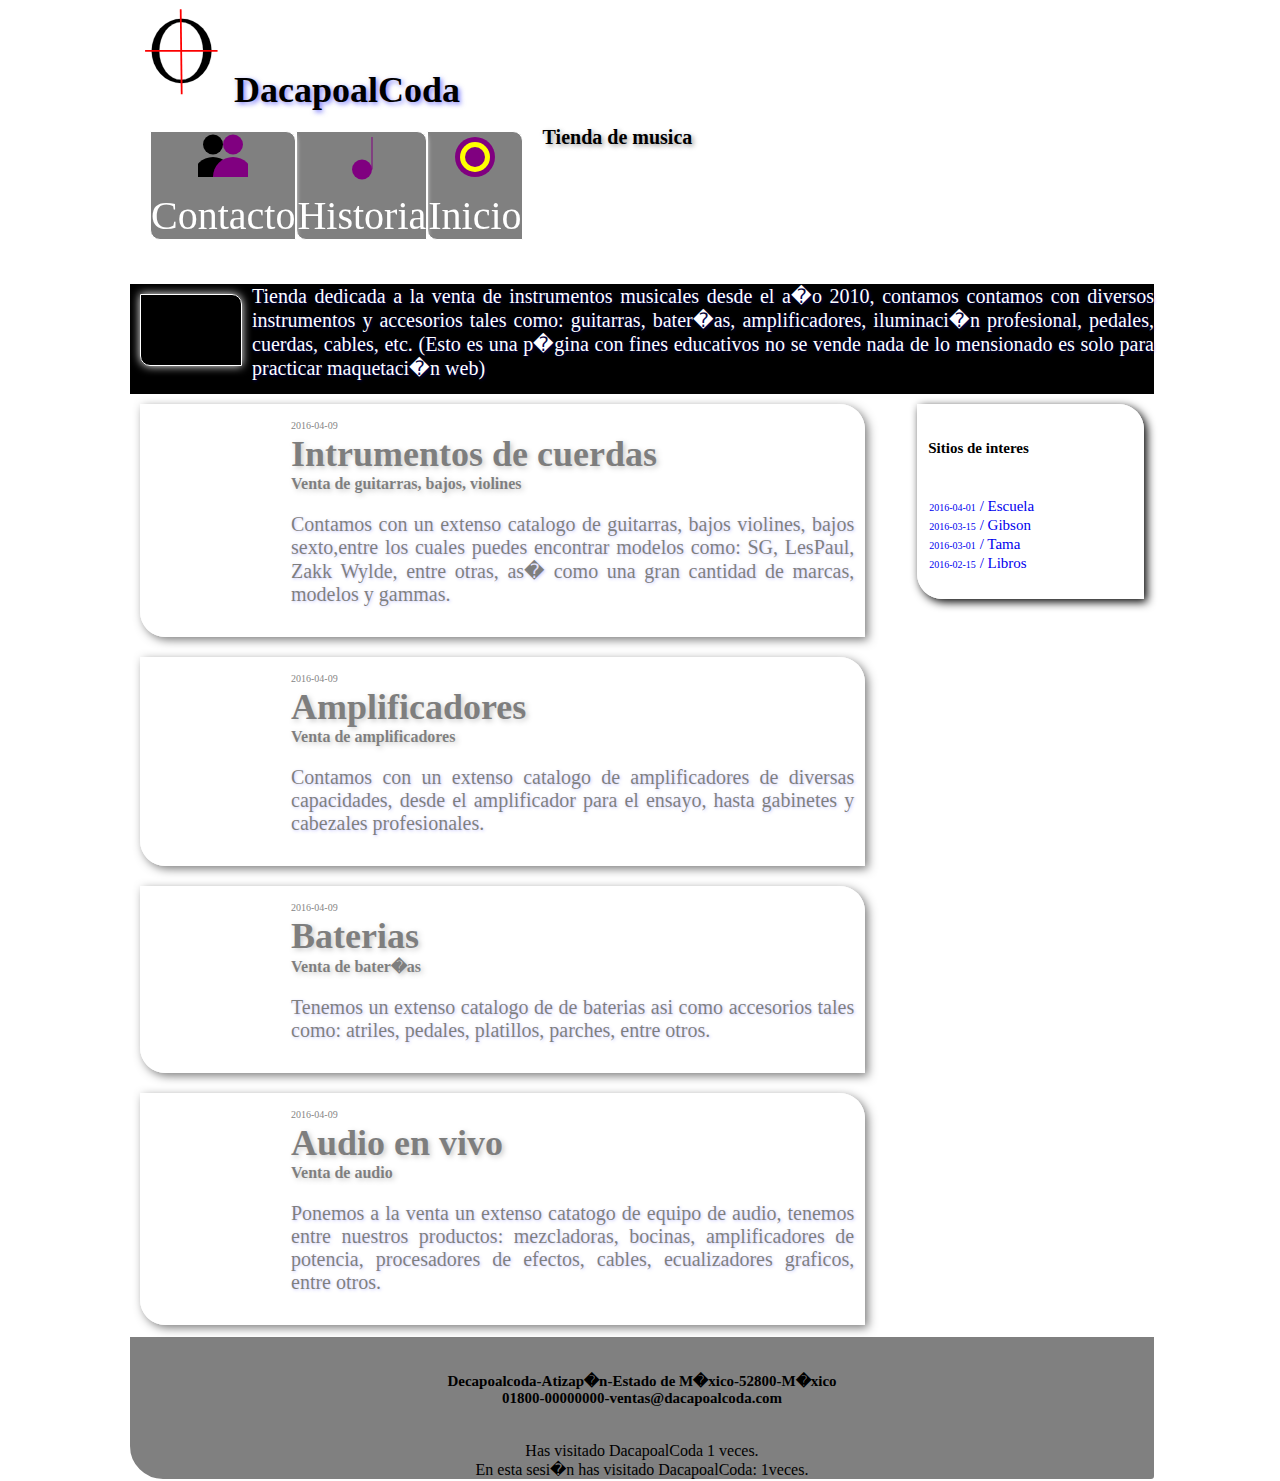
==== Dacapoalcoda/index.html @ 5ac9d33c "Mi primer commit a GitHub" ====
<!DOCTYPE HTML>
<html>
	<head manifest="/manifiesto/manifiesto.cache">
		<title>DacapoalCoda tienda de musica</title>
		<meta name="description"
		content= "DacapoalCoda tienda de musica"/>
		<meta name="keywords" content="tienda, pagina,DacapoalCoda,
		venta, musica">
		<link rel=stylesheet href="css/estilo.css" type="text/css"/>
	</head>
	<body>
		<div id="cajaheader">
		</div>
		<div id="principal" itempscope itemtype ="http://schema.org/Person">
			<header>
				<div id="logo">

				<svg
   xmlns:dc="http://purl.org/dc/elements/1.1/"
   xmlns:cc="http://creativecommons.org/ns#"
   xmlns:rdf="http://www.w3.org/1999/02/22-rdf-syntax-ns#"
   xmlns:svg="http://www.w3.org/2000/svg"
   xmlns="http://www.w3.org/2000/svg"
   version="1.1"
   id="svg2"
   viewBox="0 0 100 100"
   height="100"
   width="100">
  <defs
     id="defs4" />
  <metadata
     id="metadata7">
    <rdf:RDF>
      <cc:Work
         rdf:about="">
        <dc:format>image/svg+xml</dc:format>
        <dc:type
           rdf:resource="http://purl.org/dc/dcmitype/StillImage" />
        <dc:title></dc:title>
      </cc:Work>
    </rdf:RDF>
  </metadata>
  <g
     transform="translate(0,-952.36216)"
     id="layer1">
    <g
       transform="matrix(0.1767608,0,0,0.1767608,5.4937866,860.3918)"
       id="g4137">
      <ellipse
         style="fill:#000000;fill-rule:evenodd;stroke:#000000;stroke-width:1px;stroke-linecap:butt;stroke-linejoin:miter;stroke-opacity:1"
         id="path3336"
         cx="260.71426"
         cy="797.36218"
         rx="169.28572"
         ry="182.14285" />
      <ellipse
         style="fill:#ffffff;fill-rule:evenodd;stroke:#000000;stroke-width:1.15997136px;stroke-linecap:butt;stroke-linejoin:miter;stroke-opacity:1"
         id="path3338"
         cx="258.57141"
         cy="797.36218"
         rx="124.20573"
         ry="163.49144" />
      <path
         style="fill:#ff0000;fill-rule:evenodd;stroke:#ff0000;stroke-width:10;stroke-linecap:butt;stroke-linejoin:miter;stroke-miterlimit:4;stroke-dasharray:none;stroke-opacity:1"
         d="m 255.71428,560.93364 5.71429,481.42856"
         id="path4142" />
      <path
         style="fill:none;fill-rule:evenodd;stroke:#fb0000;stroke-width:10;stroke-linecap:butt;stroke-linejoin:miter;stroke-miterlimit:4;stroke-dasharray:none;stroke-opacity:1"
         d="m 54.285711,796.64792 409.999999,0"
         id="path4144" />
    </g>
  </g>
</svg>



				</div>
				<h1><span itempprop="name">DacapoalCoda<br/></span></h1>
				<h2><span itempprop="jobTitle">Tienda de musica</span></h2>
				<nav>
					<ul>
						<li><a href="index.html"><canvas id="iconoinicio" width="50" height="50"></canvas><br/>Inicio</a></li>
						<!-- <li><a href="Noticias.html"><canvas id="icononoticias" width="50" height="50"></canvas><br/>Noticias</a></li> -->
						<li><a href="Historia.html"><canvas id="iconohistoria" width="50" height="50"></canvas><br/>Historia</a></li>
						<!-- <li><a href="Historia.html"><canvas id="iconohistoria" width="50" height="50"></canvas><br/>Historia</a></li> -->
						<li><a href="Contacto.html"><canvas id="iconocontacto" width="50" height="50"></canvas><br/>Contacto</a></li>
					</ul>
				</nav>
			</header>
			<div id="contenido">
			<section id="historiatienda">
				<span itempprop="image"><div id="fotoDA"></div></span>
				<p>Tienda dedicada a la venta de instrumentos musicales desde el
				a�o 2010, contamos contamos con diversos instrumentos y accesorios
				tales como: guitarras, bater�as, amplificadores, iluminaci�n profesional,
				pedales, cuerdas, cables, etc. (Esto es una p�gina con fines educativos
				no se vende nada de lo mensionado es solo para practicar maquetaci�n web)</p>
			</section>
			<aside>
				<h5>Sitios de interes</h5>
				<ul>
					<li><a href="http://gmartell.com/informes/?utm_source=Google&utm_medium=CPC&utm_content=1&utm_campaign=Institucional"><time>2016-04-01</time> / Escuela</a></li>
					<li><a href="http://www.gibson.com/"><time>2016-03-15</time> / Gibson</a></li>
					<li><a href="http://www.tama.com/"><time>2016-03-01</time> / Tama</a></li>
					<li><a href="https://www.elargonauta.com/libros/"><time>2016-02-15</time> / Libros</a></li>
				</ul>
			</aside>
			<section>

				<article>
					<div id="logoGuitarra"></div>
					<time>2016-04-09</time>
					<h3>Intrumentos de cuerdas</h3>
					<h4>Venta de guitarras, bajos, violines</h4>
					<p>Contamos con un extenso catalogo de guitarras, bajos violines, bajos sexto,entre
						los cuales puedes encontrar modelos como: SG, LesPaul,
						Zakk Wylde, entre otras, as� como una gran cantidad de marcas,
						modelos y gammas.
					</p>
				</article>

				<article>
					<div id="logoAmplificador"></div>
					<time>2016-04-09</time>
					<h3>Amplificadores</h3>
					<h4>Venta de amplificadores</h4>
					<p>Contamos con un extenso catalogo de amplificadores
						de diversas capacidades, desde el amplificador para
						el ensayo, hasta gabinetes y cabezales profesionales.
					</p>
				</article>

				<article>
					<div id="logoBateria"></div>
					<time>2016-04-09</time>
					<h3>Baterias</h3>
					<h4>Venta de bater�as</h4>
					<p>Tenemos un extenso catalogo de de baterias asi como
						accesorios tales como: atriles, pedales, platillos,
						parches, entre otros.
					</p>
				</article>

				<article>
					<div id="logoAudio"></div>
					<time>2016-04-09</time>
					<h3>Audio en vivo</h3>
					<h4>Venta de audio</h4>
					<p>Ponemos a la venta un extenso catatogo de equipo de
						audio, tenemos entre nuestros productos: mezcladoras,
						bocinas, amplificadores de potencia, procesadores de efectos,
						cables, ecualizadores graficos, entre otros.
					</p>
				</article>


			</section>
			</div>
			<footer>
				<h6>
					<div class="vcard">
						<div><span class="name">Decapoalcoda</span>-<span class="locality">Atizap�n</span>-<span class="region">Estado de M�xico</span>-<span class="postal-code">52800</span>-<span class="country-name">M�xico</span></div>
						<div><span class="tel">01800-00000000</span>-<span class="email">ventas@dacapoalcoda.com</span></div>
					</div>
				</h6>
				<script type="text/javascript">
					if(localStorage.pagecount)
						{
							localStorage.pagecount = Number(localStorage.pagecount)+1;
						}
					else
						{
							localStorage.pagecount=1;
						}

						document.write("Has visitado DacapoalCoda "+localStorage.pagecount+" veces. <br/>");
				</script>
				<script type="text/javascript">
					if(sessionStorage.pagecount)
					{
						sessionStorage.pagecount = Number(sessionStorage.pagecount)+1;
					}
					else
					{
						sessionStorage.pagecount=1;
					}
					document.write("En esta sesi�n has visitado DacapoalCoda: " +sessionStorage.pagecount+"veces.");

				</script>
			</footer>
		</div>
	</body>
</html>

<script type="text/javascript">
	var miColor = "purple";
	var otroColor = "Black";
	var tercerColor = "yellow";
	var escala = 0.5;

	//Esto es de Contacto
	var c=document.getElementById("iconocontacto");
	var cxt=c.getContext("2d");

	cxt.fillStyle=(otroColor);
	cxt.beginPath();
	cxt.arc(escala*50-10,escala*25,escala*20,0,Math.PI*2,true);
	cxt.closePath;
	cxt.fill();

	cxt.fillStyle=(otroColor);
	cxt.beginPath();
	cxt.arc(escala*50-10,escala*90,escala*40,Math.PI,Math.PI*2,false);
	cxt.closePath;
	cxt.fill();

	cxt.fillStyle=(miColor);
	cxt.beginPath();
	cxt.arc(escala*50+10,escala*25,escala*20,0,Math.PI*2,true);
	cxt.closePath;
	cxt.fill();

	cxt.fillStyle=(miColor);
	cxt.beginPath();
	cxt.arc(escala*50+10,escala*90,escala*40,Math.PI,Math.PI*2,false);
	cxt.closePath;
	cxt.fill();
	//Esto es de Inicio
	var c=document.getElementById("iconoinicio");
	var cxt=c.getContext("2d");

	cxt.fillStyle=(miColor);
	cxt.beginPath();
	cxt.arc(escala*50,escala*50,escala*40,0,Math.PI*2,true);
	cxt.closePath;
	cxt.fill();

	cxt.fillStyle=(tercerColor);
	cxt.beginPath();
	cxt.arc(escala*50,escala*50,escala*30,0,Math.PI*2,true);
	cxt.closePath;
	cxt.fill();

	cxt.fillStyle=(miColor);
	cxt.beginPath();
	cxt.arc(escala*50,escala*50,escala*20,0,Math.PI*2,true);
	cxt.closePath;
	cxt.fill();


	//Esto es de historia
	var c=document.getElementById("iconohistoria");
	var cxt=c.getContext("2d");

	cxt.fillStyle=(miColor);
	cxt.beginPath();
	cxt.arc(25,37.5,10,0,Math.PI*2,false);
	cxt.closePath;
	cxt.fill();

	cxt.strokeStyle=(miColor);
	cxt.beginPath();
	cxt.moveTo(35,37.5);
	cxt.lineTo(35,5);

	cxt.stroke();




</script>
---- Dacapoalcoda/css/estilo.css ----
/*Fuentes personalizadas*/

@font-face
{
	font-family: Cocogoose_trial;
	src: url(Fuentes/Cocogoose_trial.otf) format('truetype');
}

@font-face
{
	font-family: Comfortaa-Bold;
	src: url(Fuentes/Comfortaa-Bold.ttf) format('truetype');
}

@font-face
{
	font-family: LemonMilk;
	src: url(Fuentes/LemonMilk.otf) format('truetype');
}

@font-face
{
	font-family: VacerSansBlackPersonal;
	src: url(Fuentes/VacerSansBlackPersonal.ttf) format('truetype');
}

/**Estilo b�sios*/

h5, h6
{
	font-family: Comfortaa-Bold;
	font-size: 15px;
}

/* h1, h2
{
	transform: translate:(150px 0px);
	-moz-transform: translate:(150px 0px);
	position: relative;
	color: white;
	font-size: 32px;
	top: 20%;
	margin-top: 10px;
	letter-spacing: 0px;
	display: inline;
} */
h1
{

	color: black;
	font-size: 36px;
	top: 20%;
	margin-top: 10px;
	letter-spacing: 0px;
	display: inline;
	text-shadow: 2px 2px 5px rgba(0,0,250,0.5);

}

h2
{

	color: black;
	font-size: 20px;
	top: 20%;
	margin-top: 10px;
	letter-spacing: 0px;
	display: inline;
	text-shadow: 2px 2px 5px rgba(0,0,0,0.4);

}

h3
{

	margin: 0px;
	padding: 0px;
	font-size: 36px;
	text-shadow: 2px 2px 5px rgba(0,0,0,0.4);
}

h4
{
	margin: 0px;
	padding: 0px;
	font-size: 16px;
	text-shadow: 2px 2px 5px rgba(0,0,0,0.4);

}

p
{
	font-family: Comfortaa-Bold;
	font-size: 20px;
	text-align: justify;
	text-shadow: 1px 1px 3px rgba(0,0,250,0.4);
}

/*Men� de navegaci�n*/

nav
{
	display: inline;
	float: left;
	margin: 20px;
}

nav ul
{
	font-size: 40px;
	padding-left: 0px;
	margin-left: 0px;
	background-color: gray;
	color: white;
	width: 50%;
	font-family: LemonMilk;
	position: relative;
	display: inline;
}

nav ul li
{
	display: inline;
	text-align: center;
}

nav ul li a
{
	background: gray;
	color: white;
	text-decoration: none;
	float: right;
	border: 1px solid white;
	border-radius: 0px 10px 0px 10px;
	-moz-border-radius: 0px 10px 0px 10px;

	box-shadow: 0px 0px 5px white;
}

nav ul li a:hover
{
	background: white;
	color: black;
	box-shadow: 0px 0px 25px white;
	-moz-box-shadow: 0px 0px 25px white;
}

canvas
{
	border: 0px solid white;
}

/*Maquetaci�n principal*/

body
{
	text-align: center;
	margin: 0px;
	background: gray;
	background: url('../img/fondo01.jpg');
}

#principal
{
	text-align: left;
	margin: auto;
	width: 80%;
	height: 100%;
	background: gray;
	position: relative;
	background: rgba(255,255,255,0.5);
}

#cajaheader
{
	width: 100%;
	height: 100px;
	position: absolute;
	background: rgba(255,255,255,0.5);
}

header
{
	display: table;
	margin: auto;
	text-align: left;
	width: 100%;
	height: 100%;
	/* background: darkgray; */
	overflow: hidden;

	border: 2px solid white;
	border-radius: 5px 35px 0px 0px;
	-moz-border-radius: 5px 35px 0px px;

	box-shadow: 0px 0px 10px white;
	-moz-box-shadow: 0px 0px 10px white;
	background: rgba(255,255,255,0.5);
}

#logo
{
	width: 150px;
	height: 150px;
	display: inline;
	position: relative;
}

footer
{
	display: table;
	margin: auto;
	text-align: center;
	width: 100%;
	background: gray;
	border: 2px solid white;
	border-radius: 0px 0px 5px 35px;
	-moz-border-radius: 0px 0px 5px 35px;

	box-shadow: 0px 0px 10px white;
	-moz-box-shadow: 0px 0px 10px white;
}

#contenido
{
	width: 100%;
	border: 2px solid white;
	border-radius: 5px 35px 0px 0px;
	-moz-border-radius: 0px 0px 5px 35px;

	box-shadow: 0px 0px 10px white;
	-moz-box-shadow: 0px 0px 10px white;
	/* background: rgba(255,255,255,0.5); */
}

article
{
	width: 55%;
	/* background: white; */
	background: rgba(255,255,255,0);
	float: left;
	margin: 10px;
	height: 100%;
	display: table;
	border: 1px solid white;
	border-radius: 0px 25px 0px 25px;
	-moz-border-radius: 0px 25px 0px 25px;
	box-shadow: 3px 3px 10px black;
	padding: 10px 10px 10px 150px;

	opacity: 0.5;
	transition: opacity 1s, box-shadow 1s, transform 1s, background 1s;
	-moz-transition: opacity 1s, box-shadow 1s, transform 1s, background 1s;
	transform: scale(1,1);
	-moz-transform: scale(1,1);
}

article:hover
{
	background: rgba(255,255,255,1);
	opacity: 1;
	transform: scale(1.1,1.1);
	-moz-transform: scale(1.1,1.1);
}

time
{
	font-family: Playground;
	font-size: 10px;
}

article:hover
{
	box-shadow: 0px 0px 25px white;
	-moz-box-shadow: 0px 0px 25px white;
}


aside
{
	float: right;
	display: inline-table;
	width: 20%;
	margin: 10px;
	padding: 10px;
	border: 1px solid white;
	border-radius: 0px 25px 0px 25px;
	-moz-border-radius: 0px 25px 0px 25px;

	box-shadow: 3px 3px 10px black;
	-moz-box-shadow: 3px 3px 10px black;
}

aside ul
{
	width: 100%;
	height: 100;
	padding-left: 0px;
	padding-right: 0px;
	color: white;
	float: left;
	font-family: VacerSansBlackPersonal;
	font-size: 15px;
	text-decoration: none;
	list-style: none;
}

aside ul li
{
	width: 100%;
	text-decoration: none;
	border: 1px solid white;
	border-radius: 0px 5px 0px 5px;
	-moz-border-radius: 0px 5px 0px 5px;
	text-decoration: none;
}

aside ul li a
{
	width: 100%;
	height: 30px;
	overflow: hidden;
	text-decoration: none;

}

#historiatienda
{
	width: 100%;
	height: 110px;
	background: brown;
	color: white;
	background: black;
	font-size: 20px;
	text-decoration: none;
	text-align: justify;
}

#fotoDA
{
	width: 100px;
	height: 70px;
	font-family: VacerSansBlackPersonal;
	font-size: 20px;
	color: white;
	text-align: left;

	background: url('../photo/foto.jpg');
	background-size: 100% 100%;
	background-repeat: no-repeat;
	display: box;

	border: 1px solid white;
	border-radius: 0px 10px 0px 10px;
	box-shadow: 0px 0px 10px white;
	-moz-border-radius: 0px 10px 0px 10px;
	-moz-box-shadow: 0px 0px 10px white;

	float: left;
	margin: 10px;
	animation: parpadeo 5s;
	-moz-animation: parpadeo 5s;
	animation-iteration-count: infinite;
	-moz-animation-iteration-count: infinite;

}

@keyframes parpadeo
{
	0%{box-shadow: 0px 0px 10px white}
	50%{box-shadow: 0px 0px 50px white}
	100%{box-shadow: 0px 0px 10px white}
}


#logoGuitarra
{
	width: 100px;
	height: 70px;
	font-family: VacerSansBlackPersonal;
	font-size: 20px;
	color: white;
	text-align: left;

	background: url('../photo/guitarra.jpg');
	background-size: 100% 100%;
	background-repeat: no-repeat;
	display: box;

	border: 1px solid white;
	border-radius: 0px 10px 0px 10px;
	box-shadow: 0px 0px 10px white;
	-moz-border-radius: 0px 10px 0px 10px;
	-moz-box-shadow: 0px 0px 10px white;

	float: left;
	margin: 10px;

	position: absolute;
	transform: translate(-140px, 0px);
	-moz-transform: translate(-140px, 0px);

}
#logoAmplificador
{
	width: 100px;
	height: 70px;
	font-family: Comfortaa-Bold;
	font-size: 20px;
	color: white;
	text-align: left;

	background: url('../photo/amplificadores.jpg');
	background-size: 100% 100%;
	background-repeat: no-repeat;
	display: box;

	border: 1px solid white;
	border-radius: 0px 10px 0px 10px;
	box-shadow: 0px 0px 10px white;
	-moz-border-radius: 0px 10px 0px 10px;
	-moz-box-shadow: 0px 0px 10px white;

	float: left;
	margin: 10px;

	position: absolute;
	transform: translate(-140px, 0px);
	-moz-transform: translate(-140px, 0px);
}
#logoBateria
{
	width: 100px;
	height: 70px;
	font-family: Comfortaa-Bold;
	font-size: 20px;
	color: white;
	text-align: left;

	background: url('../photo/bateria.jpg');
	background-size: 100% 100%;
	background-repeat: no-repeat;
	display: box;

	border: 1px solid white;
	border-radius: 0px 10px 0px 10px;
	box-shadow: 0px 0px 10px white;
	-moz-border-radius: 0px 10px 0px 10px;
	-moz-box-shadow: 0px 0px 10px white;

	float: left;
	margin: 10px;

	position: absolute;
	transform: translate(-140px, 0px);
	-moz-transform: translate(-140px, 0px);

}

#logoAudio
{
	width: 100px;
	height: 70px;
	font-family: Comfortaa-Bold;
	font-size: 20px;
	color: white;
	text-align: left;

	background: url('../photo/audio.jpg');
	background-size: 100% 100%;
	background-repeat: no-repeat;
	display: box;

	border: 1px solid white;
	border-radius: 0px 10px 0px 10px;
	box-shadow: 0px 0px 10px white;
	-moz-border-radius: 0px 10px 0px 10px;
	-moz-box-shadow: 0px 0px 10px white;

	float: left;
	margin: 10px;

	position: absolute;
	transform: translate(-140px, 0px);
	-moz-transform: translate(-140px, 0px);

}


[required]
{
	border-color: green;
	box-shadow: 0px 0px 5px green;
	-moz-box-shadow: 0px 0px 5px green;
}

:invalid
{
	border-color: red;
	box-shadow: 0px 0px 5px red;
	-moz-box-shadow: 0px 0px 5px red;
}

form table
{
	width: 100%;
	border: 0px solid white;
	padding: 0px;
	margin: auto;
}

form
{
	font-family: Comfortaa-Bold;
	color: black;
	text-shadow: 3px 3px 5px rgba(0,0,0,0.5);
	border: 1px solid white;
	border-radius: 0px 15px 0px 15px;
	-moz-border-radius: 0px 15px 0px 15px;
	box-shadow: 10px 10px 25px rgba(0,0,0,0.5);
	-moz-box-shadow: 10px 10px 25px rgba(0,0,0,0.5);
	background: rgba(255,255,255,0.5);
	margin: auto;
	width: 80%;
	padding: 10px;
}

form input, form textarea
{
	font-family: Comfortaa-Bold;
	font-size: 20px;
	background: rgba(255,255,255,0.5);
	border: 1px dotted white;
	box-shadow: 0px 0px 5px rgba(0,0,0,0.5);
	-moz-box-shadow: 0px 0px 5px rgba(0,0,0,0.5);
	border-radius: 0px 5px 0px 5px;
	-moz-border-radius: 0px 5px 0px 5px;
}
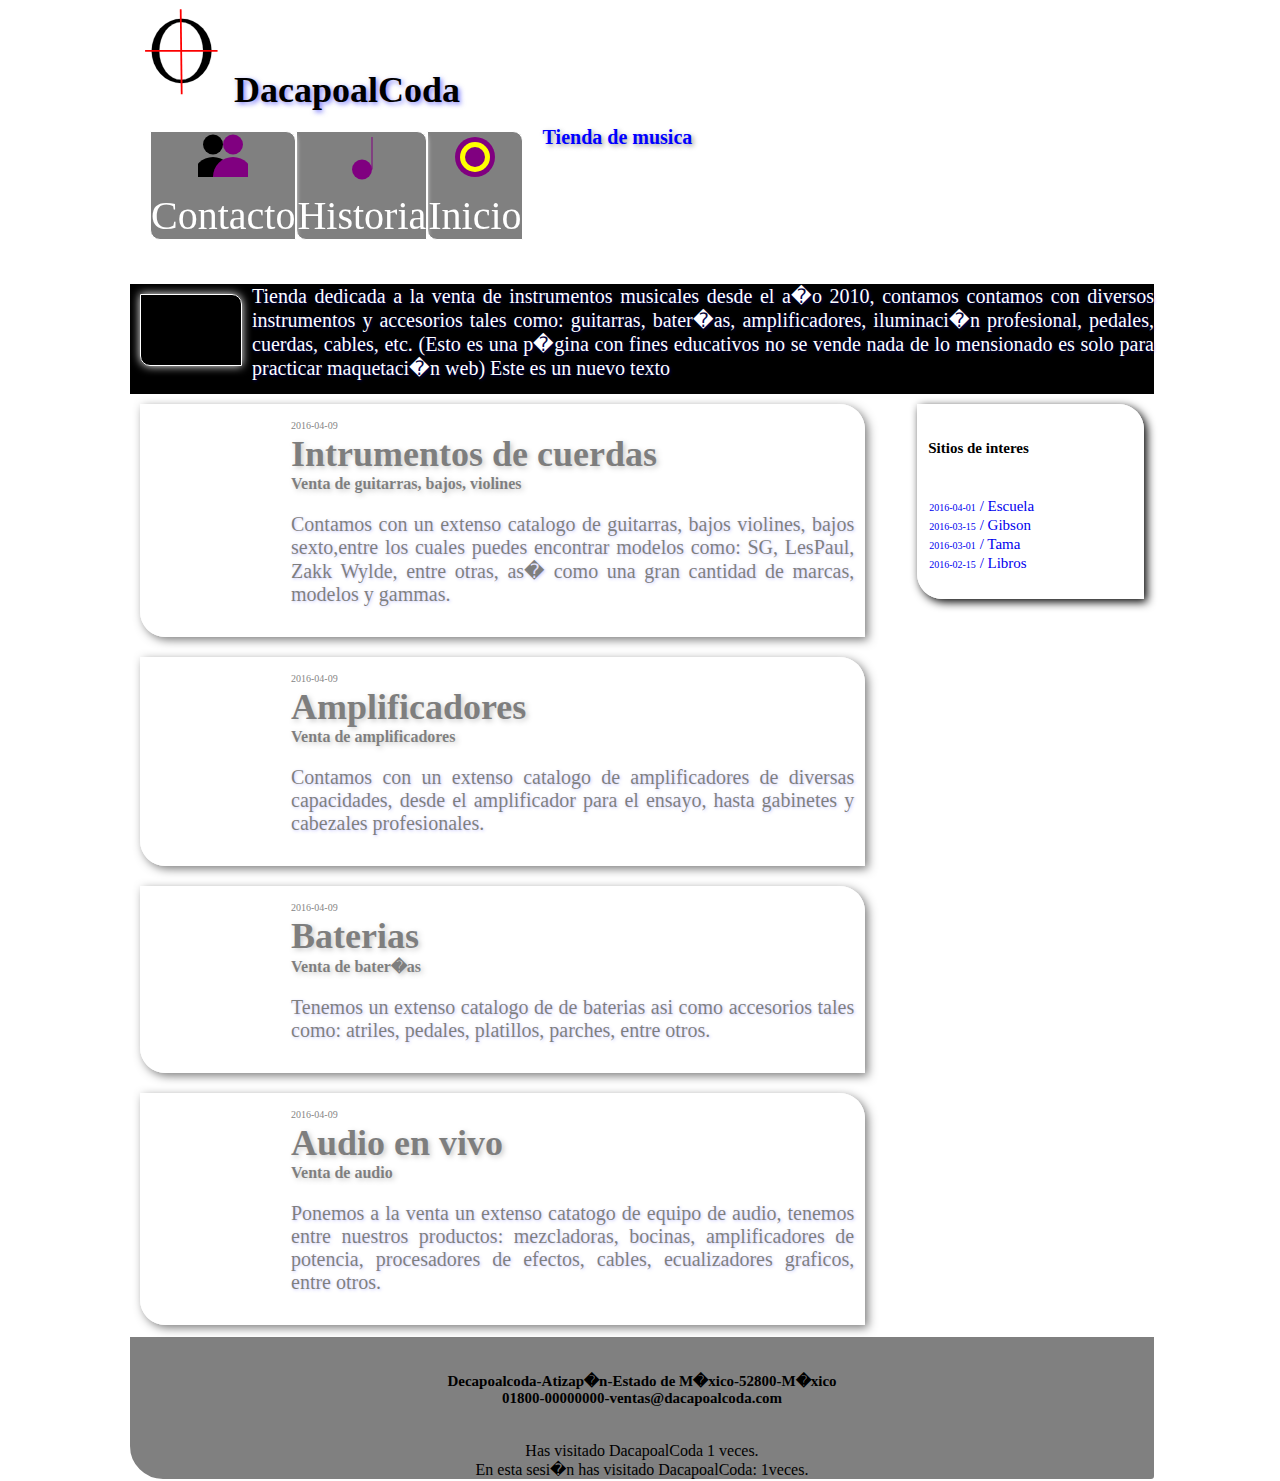
==== commit 14401abd: "Cambie un color y agrague un texto" ====
--- a/Dacapoalcoda/index.html
+++ b/Dacapoalcoda/index.html
@@ -94,7 +94,7 @@
 				a�o 2010, contamos contamos con diversos instrumentos y accesorios
 				tales como: guitarras, bater�as, amplificadores, iluminaci�n profesional,
 				pedales, cuerdas, cables, etc. (Esto es una p�gina con fines educativos
-				no se vende nada de lo mensionado es solo para practicar maquetaci�n web)</p>
+				no se vende nada de lo mensionado es solo para practicar maquetaci�n web) Este es un nuevo texto</p>
 			</section>
 			<aside>
 				<h5>Sitios de interes</h5>
--- a/Dacapoalcoda/css/estilo.css
+++ b/Dacapoalcoda/css/estilo.css
@@ -60,7 +60,7 @@
 h2
 {
 
-	color: black;
+	color: blue;
 	font-size: 20px;
 	top: 20%;
 	margin-top: 10px;
